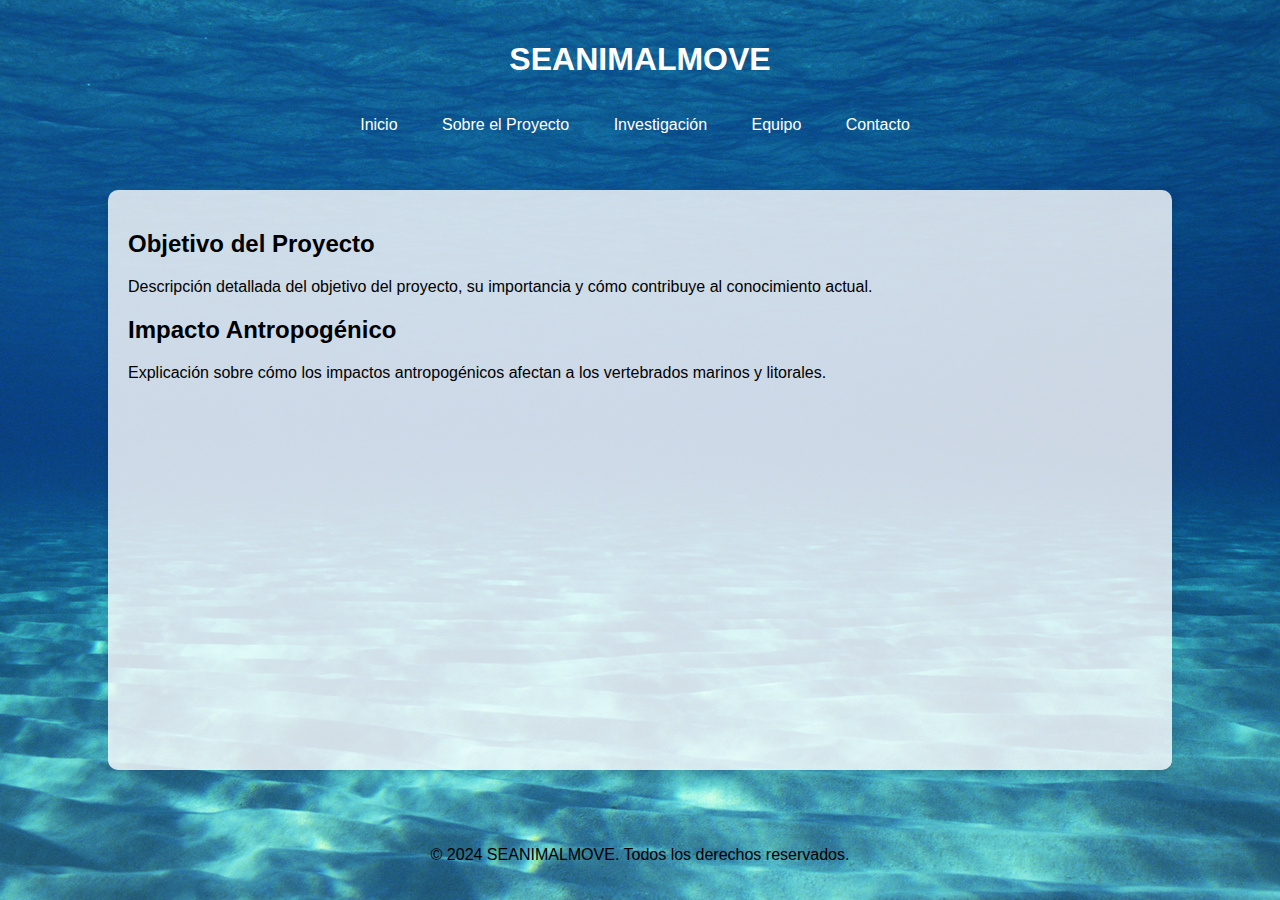
==== about.html @ 59e9565d "Update Base Webpage" ====
<!DOCTYPE html>
<html lang="es">
<head>
    <meta charset="UTF-8">
    <meta name="viewport" content="width=device-width, initial-scale=1.0">
    <title>SEANIMALMOVE</title>
    <link rel="stylesheet" href="css/style.css">
</head>
<body>
    <header>
        <h1>SEANIMALMOVE</h1>
        <nav>
            <ul>
                <li><a href="index.html">Inicio</a></li>
                <li><a href="about.html">Sobre el Proyecto</a></li>
                <li><a href="research.html">Investigación</a></li>
                <li><a href="team.html">Equipo</a></li>
                <li><a href="contact.html">Contacto</a></li>
            </ul>
        </nav>
    </header>
    <main>
        <section>
            <h2>Objetivo del Proyecto</h2>
            <p>Descripción detallada del objetivo del proyecto, su importancia y cómo contribuye al conocimiento actual.</p>
        </section>
        <section>
            <h2>Impacto Antropogénico</h2>
            <p>Explicación sobre cómo los impactos antropogénicos afectan a los vertebrados marinos y litorales.</p>
        </section>
    </main>
    <footer>
        <p>&copy; 2024 SEANIMALMOVE. Todos los derechos reservados.</p>
    </footer>
    <script src="js/script.js"></script>
</body>
</html>
---- css/style.css ----
body {
    font-family: Arial, sans-serif;
    margin: 0;
    padding: 0;
    box-sizing: border-box;
    display: flex;
    flex-direction: column;
}

html, body {
    height: 100%;
    margin: 0;
}

header, main, footer {
    padding: 20px;
}

header, header a {
    color: white !important;
}

nav ul {
    list-style: none;
    padding: 0;
}

nav ul li {
    display: inline;
    margin-right: 10px;
}

a {
    text-decoration: none;
    color: #007BFF;
}

a:hover {
    text-decoration: underline;
}

footer {
    text-align: center;
    margin-top: 20px;
    flex-shrink: 0;
}


/* Centrar el título principal */
h1 {
    text-align: center;
}

/* Centrar el menú */
nav {
    display: flex;
    justify-content: center;
    list-style: none;
    padding: 0;
}

nav a {
    margin: 0 15px; /* Ajusta el espaciado entre los elementos del menú según necesites */
    text-decoration: none;
    color: #000; /* Cambia el color según tu diseño */
}

nav a:hover {
    color: #ff6347; /* Mantenemos el efecto hover para los enlaces del menú */
}


/* Establecer la imagen de fondo */
body {
    background-image: url('../assets/images/main_background.jpg');
    background-size: cover;
    background-position: center;
    background-repeat: no-repeat;
    background-attachment: fixed;
}

/* Estilo para <main> */
main {
    flex: 1;
    width: 80%; /* O el ancho que prefieras */
    margin: 20px auto; /* Centra el recuadro horizontalmente y añade margen superior e inferior */
    background-color: rgba(255, 255, 255, 0.8); /* Blanco con transparencia para ver la imagen de fondo */
    padding: 20px; /* Espaciado interno */
    box-shadow: 0 4px 8px rgba(0, 0, 0, 0.1); /* Opcional: añade sombra para resaltar el recuadro */
    border-radius: 10px; /* Opcional: bordes redondeados */
}


/* Animación para imágenes */
.animate-image {
    transition: transform 0.5s ease;
    transform: scale(1.1); /* Aumenta el tamaño de la imagen */
}

/* Cambio de color de enlaces al pasar el ratón */
a:hover {
    color: #ff6347; /* Cambia este color según prefieras */
}
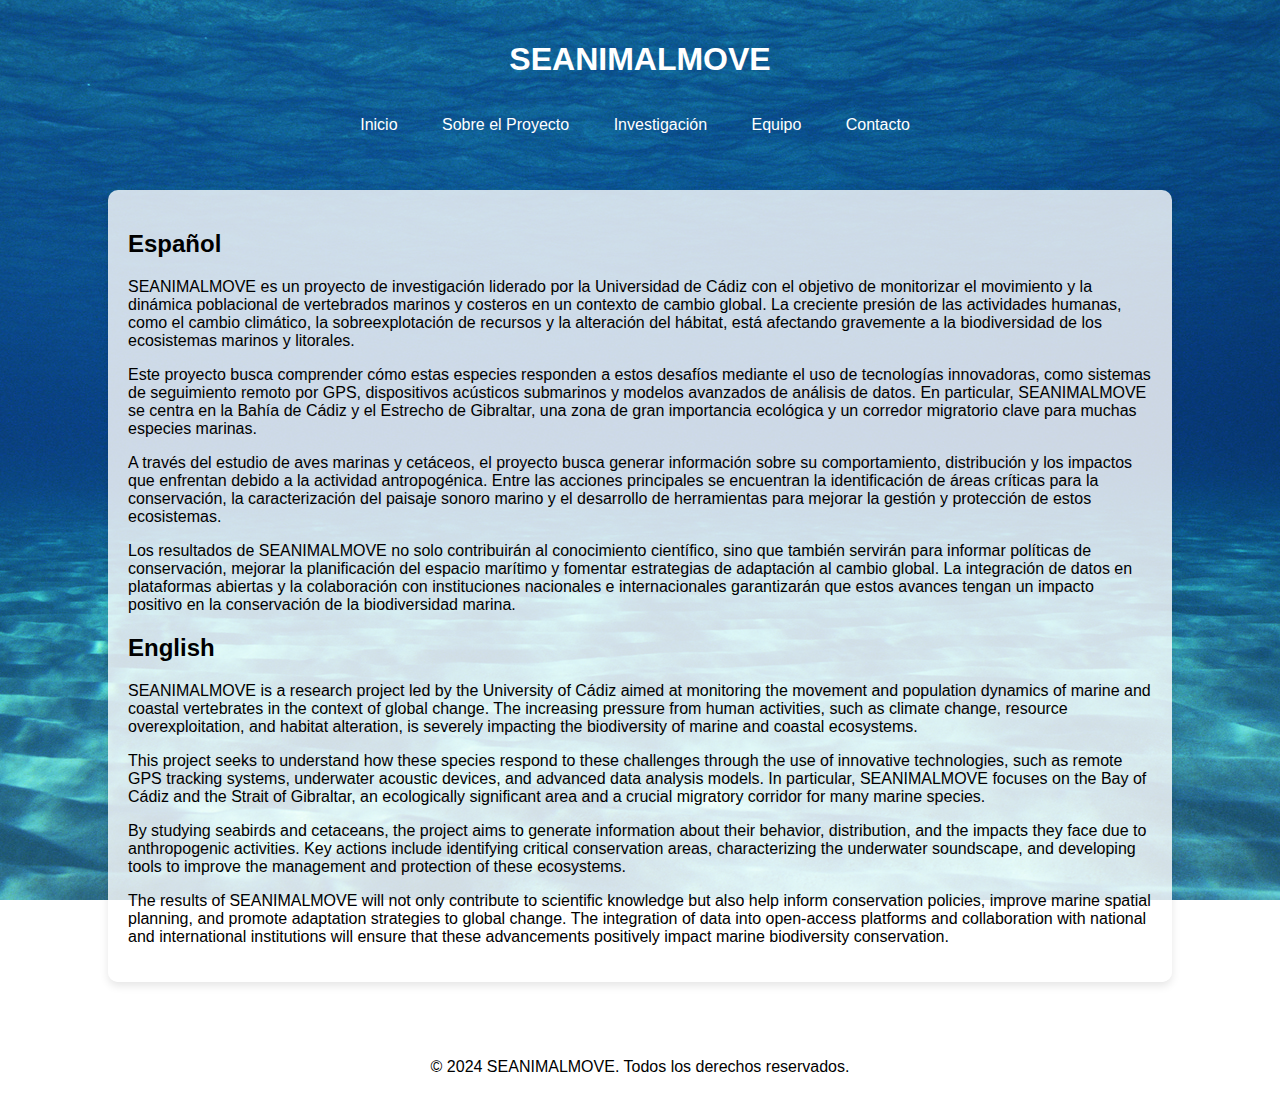
==== commit 25be2aa9: "Update About Info" ====
--- a/about.html
+++ b/about.html
@@ -21,12 +21,18 @@
     </header>
     <main>
         <section>
-            <h2>Objetivo del Proyecto</h2>
-            <p>Descripción detallada del objetivo del proyecto, su importancia y cómo contribuye al conocimiento actual.</p>
+            <h2>Español</h2>
+            <p>SEANIMALMOVE es un proyecto de investigación liderado por la Universidad de Cádiz con el objetivo de monitorizar el movimiento y la dinámica poblacional de vertebrados marinos y costeros en un contexto de cambio global. La creciente presión de las actividades humanas, como el cambio climático, la sobreexplotación de recursos y la alteración del hábitat, está afectando gravemente a la biodiversidad de los ecosistemas marinos y litorales.</p>
+            <p>Este proyecto busca comprender cómo estas especies responden a estos desafíos mediante el uso de tecnologías innovadoras, como sistemas de seguimiento remoto por GPS, dispositivos acústicos submarinos y modelos avanzados de análisis de datos. En particular, SEANIMALMOVE se centra en la Bahía de Cádiz y el Estrecho de Gibraltar, una zona de gran importancia ecológica y un corredor migratorio clave para muchas especies marinas.</p>
+            <p>A través del estudio de aves marinas y cetáceos, el proyecto busca generar información sobre su comportamiento, distribución y los impactos que enfrentan debido a la actividad antropogénica. Entre las acciones principales se encuentran la identificación de áreas críticas para la conservación, la caracterización del paisaje sonoro marino y el desarrollo de herramientas para mejorar la gestión y protección de estos ecosistemas.</p>
+            <p>Los resultados de SEANIMALMOVE no solo contribuirán al conocimiento científico, sino que también servirán para informar políticas de conservación, mejorar la planificación del espacio marítimo y fomentar estrategias de adaptación al cambio global. La integración de datos en plataformas abiertas y la colaboración con instituciones nacionales e internacionales garantizarán que estos avances tengan un impacto positivo en la conservación de la biodiversidad marina.</p>
         </section>
         <section>
-            <h2>Impacto Antropogénico</h2>
-            <p>Explicación sobre cómo los impactos antropogénicos afectan a los vertebrados marinos y litorales.</p>
+            <h2>English</h2>
+            <p>SEANIMALMOVE is a research project led by the University of Cádiz aimed at monitoring the movement and population dynamics of marine and coastal vertebrates in the context of global change. The increasing pressure from human activities, such as climate change, resource overexploitation, and habitat alteration, is severely impacting the biodiversity of marine and coastal ecosystems.</p> 
+            <p>This project seeks to understand how these species respond to these challenges through the use of innovative technologies, such as remote GPS tracking systems, underwater acoustic devices, and advanced data analysis models. In particular, SEANIMALMOVE focuses on the Bay of Cádiz and the Strait of Gibraltar, an ecologically significant area and a crucial migratory corridor for many marine species.</p>
+            <p>By studying seabirds and cetaceans, the project aims to generate information about their behavior, distribution, and the impacts they face due to anthropogenic activities. Key actions include identifying critical conservation areas, characterizing the underwater soundscape, and developing tools to improve the management and protection of these ecosystems.</p>
+            <p>The results of SEANIMALMOVE will not only contribute to scientific knowledge but also help inform conservation policies, improve marine spatial planning, and promote adaptation strategies to global change. The integration of data into open-access platforms and collaboration with national and international institutions will ensure that these advancements positively impact marine biodiversity conservation.</p>
         </section>
     </main>
     <footer>
--- a/css/style.css
+++ b/css/style.css
@@ -100,4 +100,175 @@
 /* Cambio de color de enlaces al pasar el ratón */
 a:hover {
     color: #ff6347; /* Cambia este color según prefieras */
+}
+
+
+/*
+===================================================================
+                            INDEX
+===================================================================
+*/
+
+.features-container {
+    display: flex;
+    justify-content: space-around; /* Distribuye el espacio entre las secciones */
+    flex-wrap: wrap; /* Permite que las secciones se ajusten en filas según el ancho de la pantalla */
+}
+
+.feature-box {
+    flex: 1; /* Permite que las cajas se expandan para ocupar el espacio disponible */
+    margin: 10px; /* Añade un poco de espacio alrededor de las cajas */
+    max-width: 45%; /* Limita el ancho máximo de las cajas para evitar que sean demasiado grandes */
+    text-align: center;
+    border: 2px solid #b7edff; /* Establece un borde sólido celeste */
+    border-radius: 5px; /* Opcional: añade bordes redondeados */
+    display: flex;
+    flex-direction: column;
+}
+
+.feature-box img {
+    width: 100%; /* Asegura que la imagen se expanda para cubrir el ancho del contenedor */
+    height: 400px; /* Establece una altura fija para todas las imágenes */
+    object-fit: cover; /* Asegura que la imagen cubra el espacio asignado sin distorsionarse */
+    border-radius: 5px;
+    margin-bottom: 20px; /* Espacio debajo de la imagen */
+}
+
+/* Asegura que el contenido textual se alinee en la parte inferior */
+.feature-box div.text-content {
+    flex-grow: 1;
+    display: flex;
+    flex-direction: column;
+    justify-content: flex-end;
+}
+
+/* Ajustes adicionales para centrar el contenido y mejorar la presentación */
+.feature-box h3, .feature-box p, .feature-box a {
+    text-align: center;
+    margin-top: 20px; /* Ajusta según sea necesario para uniformizar el espacio debajo de las imágenes */
+}
+
+.feature-box a {
+    display: inline-block;
+    background-color: #007bff;
+    color: white;
+    padding: 10px 20px;
+    border-radius: 5px;
+    text-decoration: none;
+    transition: background-color 0.3s;
+}
+
+.feature-box a:hover {
+    background-color: #0056b3;
+}
+
+
+
+/*
+===================================================================
+                            TEAM
+===================================================================
+*/
+
+.team-container {
+    display: flex;
+    flex-wrap: wrap;
+    justify-content: space-around; /* Esto asegura un espaciado uniforme y que los elementos se centren */
+    gap: 20px; /* Espacio entre los elementos */
+}
+
+.team-container {
+    display: flex;
+    flex-wrap: wrap;
+    justify-content: center; /* Centra los elementos horizontalmente */
+    align-items: center; /* Centra los elementos verticalmente (útil si hay espacio adicional) */
+    gap: 20px; /* Mantiene el espacio entre los elementos */
+}
+
+.team-member {
+    display: flex;
+    flex-direction: column;
+    justify-content: center;
+    align-items: center;
+    flex: 1; /* Esto permite que los elementos crezcan para llenar el espacio disponible */
+    min-width: 250px; /* Mínimo ancho antes de que el elemento pase a la siguiente fila */
+    max-width: 300px; /* Máximo ancho del elemento */
+    text-align: center;
+    margin-bottom: 20px; /* Espacio adicional en la parte inferior, si es necesario */
+}
+
+.team-photo {
+    width: 150px; /* Ajusta el ancho según tus necesidades */
+    height: 150px; /* Ajusta la altura según tus necesidades */
+    border-radius: 50%;
+    object-fit: cover; /* Asegura que la imagen cubra el espacio asignado sin distorsionarse */
+    display: block;
+    margin: 0 auto 10px; /* Centra la imagen y añade margen en la parte inferior */
+}
+
+.team-area, .team-role {
+    font-size: 0.8rem; /* Reduce el tamaño de la fuente */
+    margin-top: 2px; /* Reduce el espacio superior */
+    margin-bottom: 2px; /* Reduce el espacio inferior */
+}
+
+.team-member h3 {
+    margin-bottom: 0; /* Reduce o elimina el margen inferior del nombre */
+}
+
+
+
+
+
+/*
+===================================================================
+                            RESEARCH / NEWS
+===================================================================
+*/
+
+
+.news-container {
+    display: flex;
+    flex-wrap: wrap;
+    gap: 20px; /* Ajusta el espacio entre las tarjetas */
+}
+
+.news-item {
+    flex: 1;
+    width: 80%;
+    min-width: 250px; /* Ajusta el ancho mínimo de las tarjetas */
+    border: 1px solid #a7d4ff; /* Borde de las tarjetas */
+    padding: 15px; /* Espaciado interno de las tarjetas */
+    border-radius: 5px; /* Bordes redondeados */
+}
+
+.news-item h3 {
+    margin-top: 0;
+}
+
+.news-item img {
+    max-width: 100%; /* Asegura que la imagen no exceda el ancho de su contenedor */
+    height: auto; /* Mantiene la proporción de la imagen */
+    display: block; /* Evita que la imagen tenga espacio extra debajo */
+    margin: 0 auto; /* Centra la imagen si no ocupa el ancho completo */
+}
+
+.news-item p {
+    text-align: justify; /* Justifica el texto dentro de .news-item */
+}
+
+.news-item a {
+    display: block;
+    background-color: #007bff;
+    color: white;
+    padding: 10px 20px;
+    border-radius: 5px;
+    text-decoration: none;
+    transition: background-color 0.3s;
+    text-align: center;
+    margin-top: 10px;
+}
+
+.news-item a:hover {
+    background-color: #0056b3;
 }